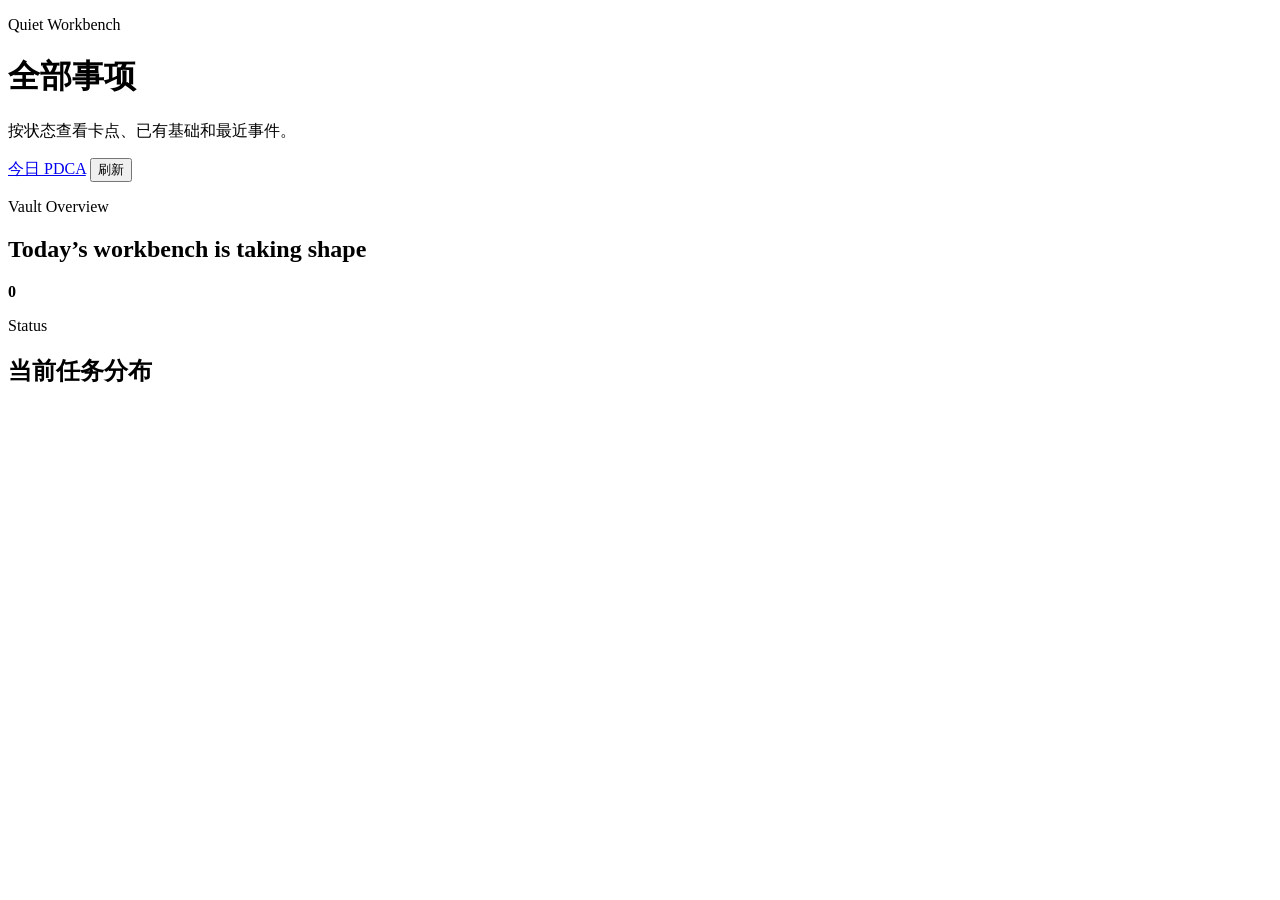
==== app/frontend/index.html @ 68d3cd98 "style: apply quiet workbench ui" ====
<!doctype html>
<html lang="zh-CN">
  <head>
    <meta charset="utf-8">
    <meta name="viewport" content="width=device-width, initial-scale=1">
    <title>全部事项 - Quiet Workbench</title>
    <link rel="stylesheet" href="/styles.css?v=quiet-workbench">
  </head>
  <body>
    <main class="quiet-shell">
      <header class="quiet-topbar">
        <div>
          <p class="eyebrow">Quiet Workbench</p>
          <h1>全部事项</h1>
          <p>按状态查看卡点、已有基础和最近事件。</p>
        </div>
        <nav class="topbar-actions segmented-actions" aria-label="页面导航">
          <a class="nav-button" href="/today.html">今日 PDCA</a>
          <button id="refreshItems" type="button">刷新</button>
        </nav>
      </header>

      <section class="quiet-layout">
        <aside class="quiet-sidebar" id="statusOverview"></aside>
        <div class="quiet-main">
          <section class="progress-card">
            <div class="section-heading">
              <div>
                <p class="eyebrow">Vault Overview</p>
                <h2>Today’s workbench is taking shape</h2>
              </div>
              <strong id="totalCount">0</strong>
            </div>
            <div class="progress-track"><div class="progress-fill" id="progressFill"></div></div>
          </section>

          <section class="callout-card" id="boardCallouts"></section>

          <section class="badge-card">
            <div class="section-heading">
              <div>
                <p class="eyebrow">Status</p>
                <h2>当前任务分布</h2>
              </div>
            </div>
            <div class="badges" id="vaultOverview"></div>
          </section>

          <section class="board-panel is-full">
            <div class="board-grid" id="boardGrid"></div>
          </section>
        </div>
      </section>
    </main>
    <script src="/app.js?v=quiet-workbench"></script>
  </body>
</html>
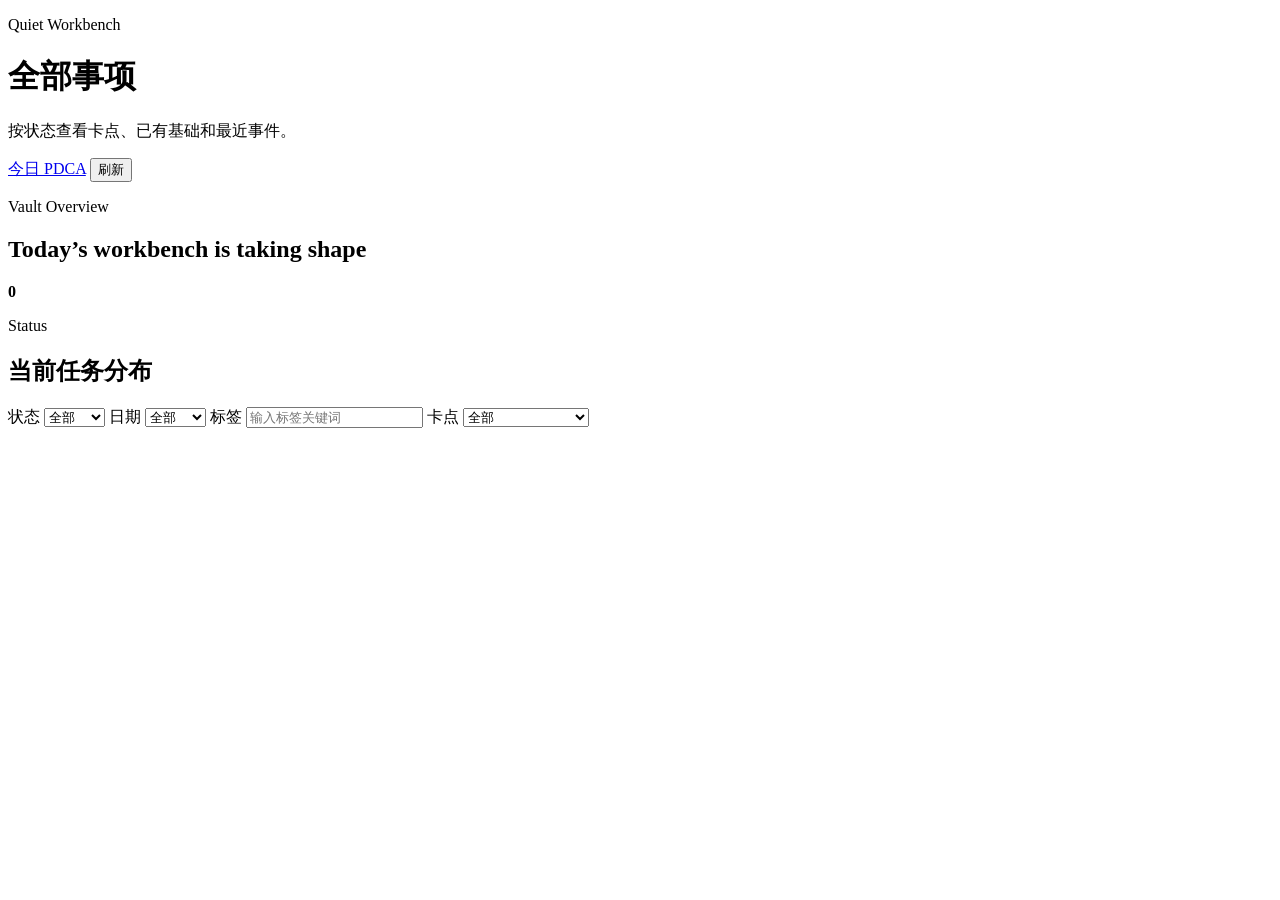
==== commit b9346ad1: "feat: complete pre-round-table workbench" ====
--- a/app/frontend/index.html
+++ b/app/frontend/index.html
@@ -46,6 +46,41 @@
             <div class="badges" id="vaultOverview"></div>
           </section>
 
+          <section class="panel filter-panel">
+            <label>
+              状态
+              <select id="statusFilter">
+                <option value="all">全部</option>
+                <option value="inbox">收件箱</option>
+                <option value="active">推进中</option>
+                <option value="waiting">等待</option>
+                <option value="done">完成</option>
+                <option value="archive">归档</option>
+              </select>
+            </label>
+            <label>
+              日期
+              <select id="dateFilter">
+                <option value="all">全部</option>
+                <option value="today">今天</option>
+                <option value="week">本周</option>
+                <option value="undated">无日期</option>
+              </select>
+            </label>
+            <label>
+              标签
+              <input id="tagFilter" type="text" placeholder="输入标签关键词">
+            </label>
+            <label>
+              卡点
+              <select id="blockerFilter">
+                <option value="all">全部</option>
+                <option value="blocked">有卡点</option>
+                <option value="ready">已有基础且无卡点</option>
+              </select>
+            </label>
+          </section>
+
           <section class="board-panel is-full">
             <div class="board-grid" id="boardGrid"></div>
           </section>
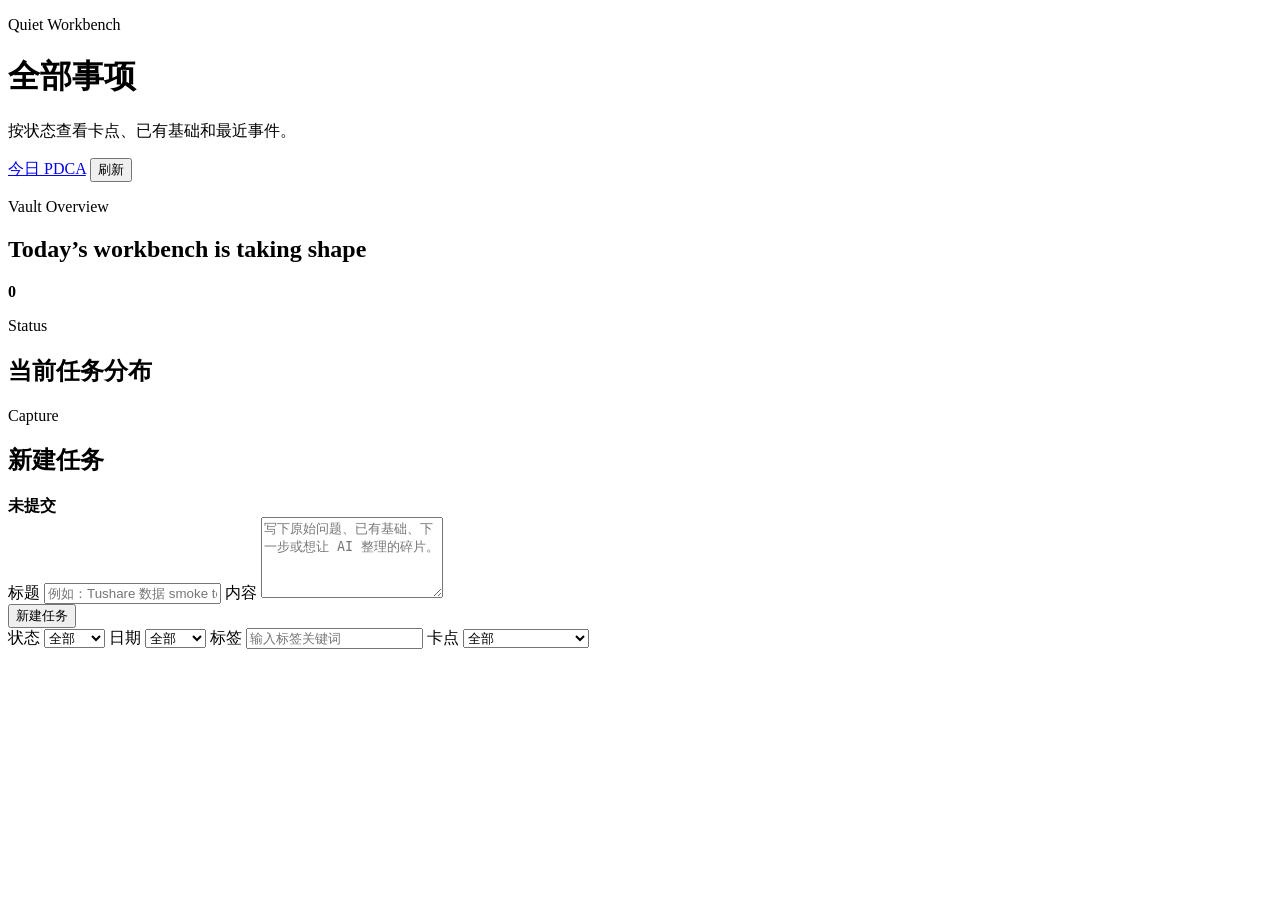
==== commit 1f8e31bb: "Add new task capture form" ====
--- a/app/frontend/index.html
+++ b/app/frontend/index.html
@@ -46,6 +46,29 @@
             <div class="badges" id="vaultOverview"></div>
           </section>
 
+          <section class="panel new-task-panel">
+            <div class="section-heading">
+              <div>
+                <p class="eyebrow">Capture</p>
+                <h2>新建任务</h2>
+              </div>
+              <strong id="newTaskStatus">未提交</strong>
+            </div>
+            <form id="newTaskForm" class="new-task-form">
+              <label>
+                标题
+                <input id="newTaskTitle" type="text" placeholder="例如：Tushare 数据 smoke test">
+              </label>
+              <label>
+                内容
+                <textarea id="newTaskInput" rows="5" placeholder="写下原始问题、已有基础、下一步或想让 AI 整理的碎片。"></textarea>
+              </label>
+              <div class="actions">
+                <button id="createTaskButton" type="submit">新建任务</button>
+              </div>
+            </form>
+          </section>
+
           <section class="panel filter-panel">
             <label>
               状态
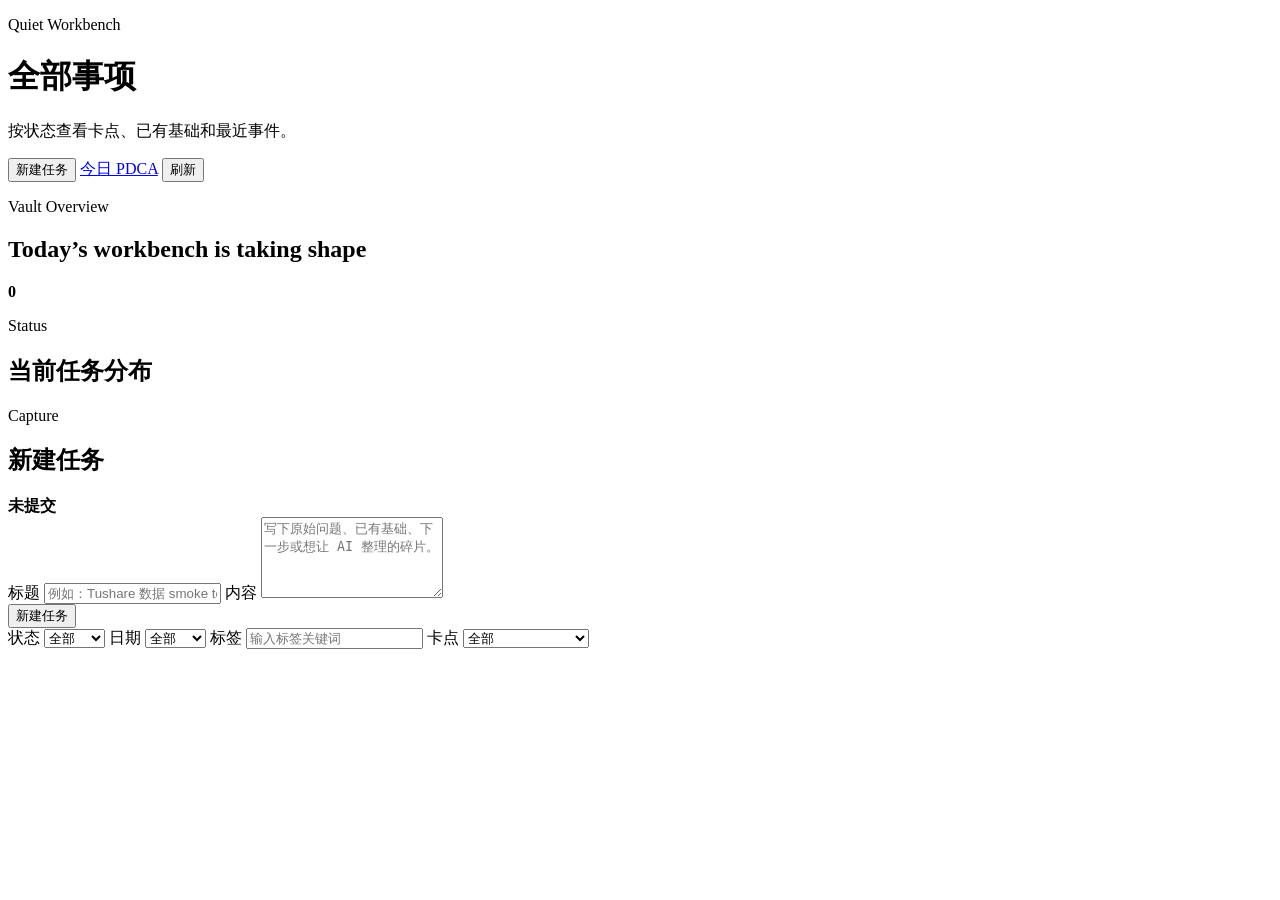
==== commit 426b6a9f: "Add visible new task shortcut" ====
--- a/app/frontend/index.html
+++ b/app/frontend/index.html
@@ -15,6 +15,7 @@
           <p>按状态查看卡点、已有基础和最近事件。</p>
         </div>
         <nav class="topbar-actions segmented-actions" aria-label="页面导航">
+          <button id="showNewTaskButton" type="button">新建任务</button>
           <a class="nav-button" href="/today.html">今日 PDCA</a>
           <button id="refreshItems" type="button">刷新</button>
         </nav>
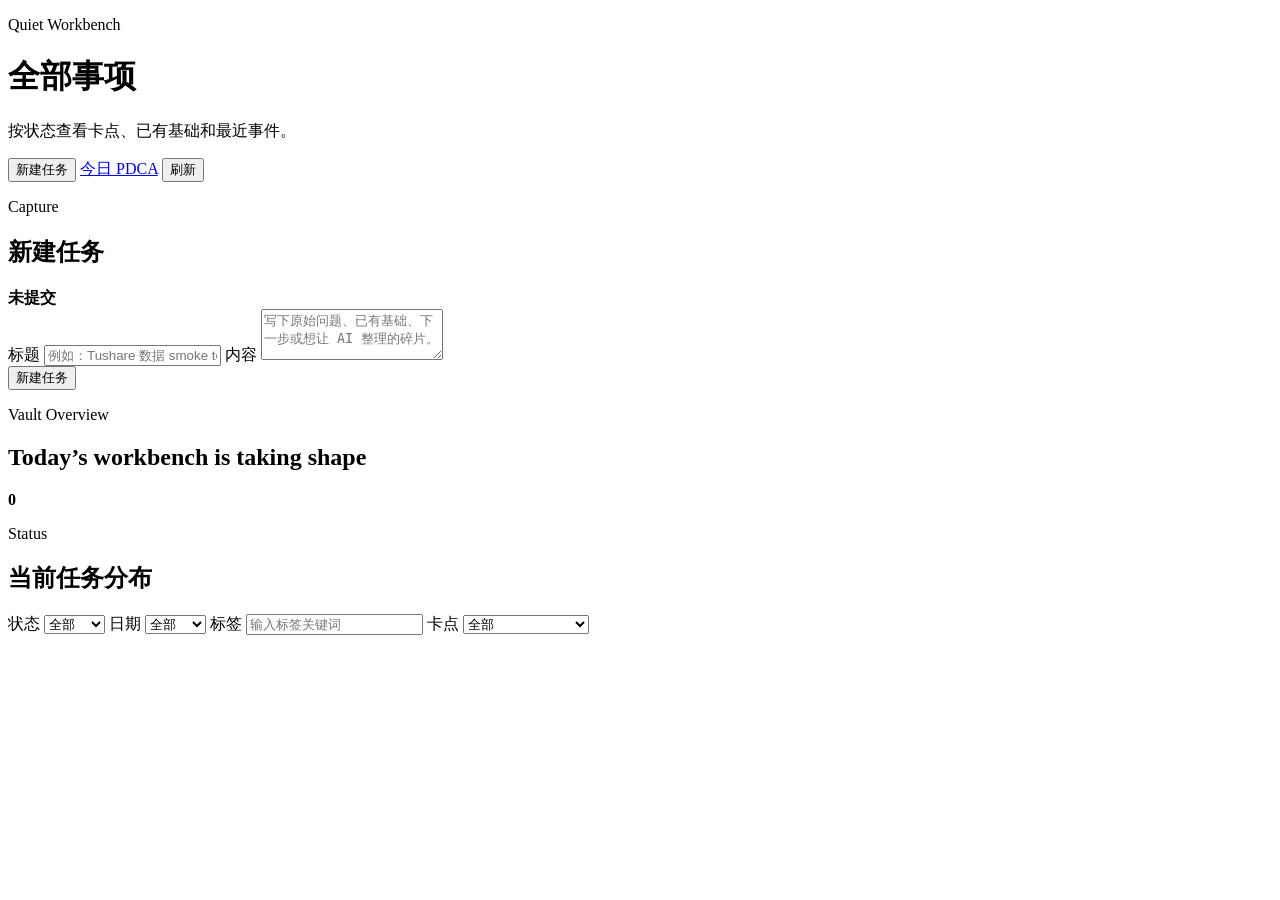
==== commit c83d703c: "Promote new task capture panel" ====
--- a/app/frontend/index.html
+++ b/app/frontend/index.html
@@ -4,7 +4,7 @@
     <meta charset="utf-8">
     <meta name="viewport" content="width=device-width, initial-scale=1">
     <title>全部事项 - Quiet Workbench</title>
-    <link rel="stylesheet" href="/styles.css?v=quiet-workbench">
+    <link rel="stylesheet" href="/styles.css?v=20260623-new-task">
   </head>
   <body>
     <main class="quiet-shell">
@@ -20,6 +20,29 @@
           <button id="refreshItems" type="button">刷新</button>
         </nav>
       </header>
+
+      <section class="panel new-task-panel quick-capture-panel">
+        <div class="section-heading">
+          <div>
+            <p class="eyebrow">Capture</p>
+            <h2>新建任务</h2>
+          </div>
+          <strong id="newTaskStatus">未提交</strong>
+        </div>
+        <form id="newTaskForm" class="new-task-form">
+          <label>
+            标题
+            <input id="newTaskTitle" type="text" placeholder="例如：Tushare 数据 smoke test">
+          </label>
+          <label>
+            内容
+            <textarea id="newTaskInput" rows="3" placeholder="写下原始问题、已有基础、下一步或想让 AI 整理的碎片。"></textarea>
+          </label>
+          <div class="actions">
+            <button id="createTaskButton" type="submit">新建任务</button>
+          </div>
+        </form>
+      </section>
 
       <section class="quiet-layout">
         <aside class="quiet-sidebar" id="statusOverview"></aside>
@@ -45,29 +68,6 @@
               </div>
             </div>
             <div class="badges" id="vaultOverview"></div>
-          </section>
-
-          <section class="panel new-task-panel">
-            <div class="section-heading">
-              <div>
-                <p class="eyebrow">Capture</p>
-                <h2>新建任务</h2>
-              </div>
-              <strong id="newTaskStatus">未提交</strong>
-            </div>
-            <form id="newTaskForm" class="new-task-form">
-              <label>
-                标题
-                <input id="newTaskTitle" type="text" placeholder="例如：Tushare 数据 smoke test">
-              </label>
-              <label>
-                内容
-                <textarea id="newTaskInput" rows="5" placeholder="写下原始问题、已有基础、下一步或想让 AI 整理的碎片。"></textarea>
-              </label>
-              <div class="actions">
-                <button id="createTaskButton" type="submit">新建任务</button>
-              </div>
-            </form>
           </section>
 
           <section class="panel filter-panel">
@@ -111,6 +111,6 @@
         </div>
       </section>
     </main>
-    <script src="/app.js?v=quiet-workbench"></script>
+    <script src="/app.js?v=20260623-new-task"></script>
   </body>
 </html>
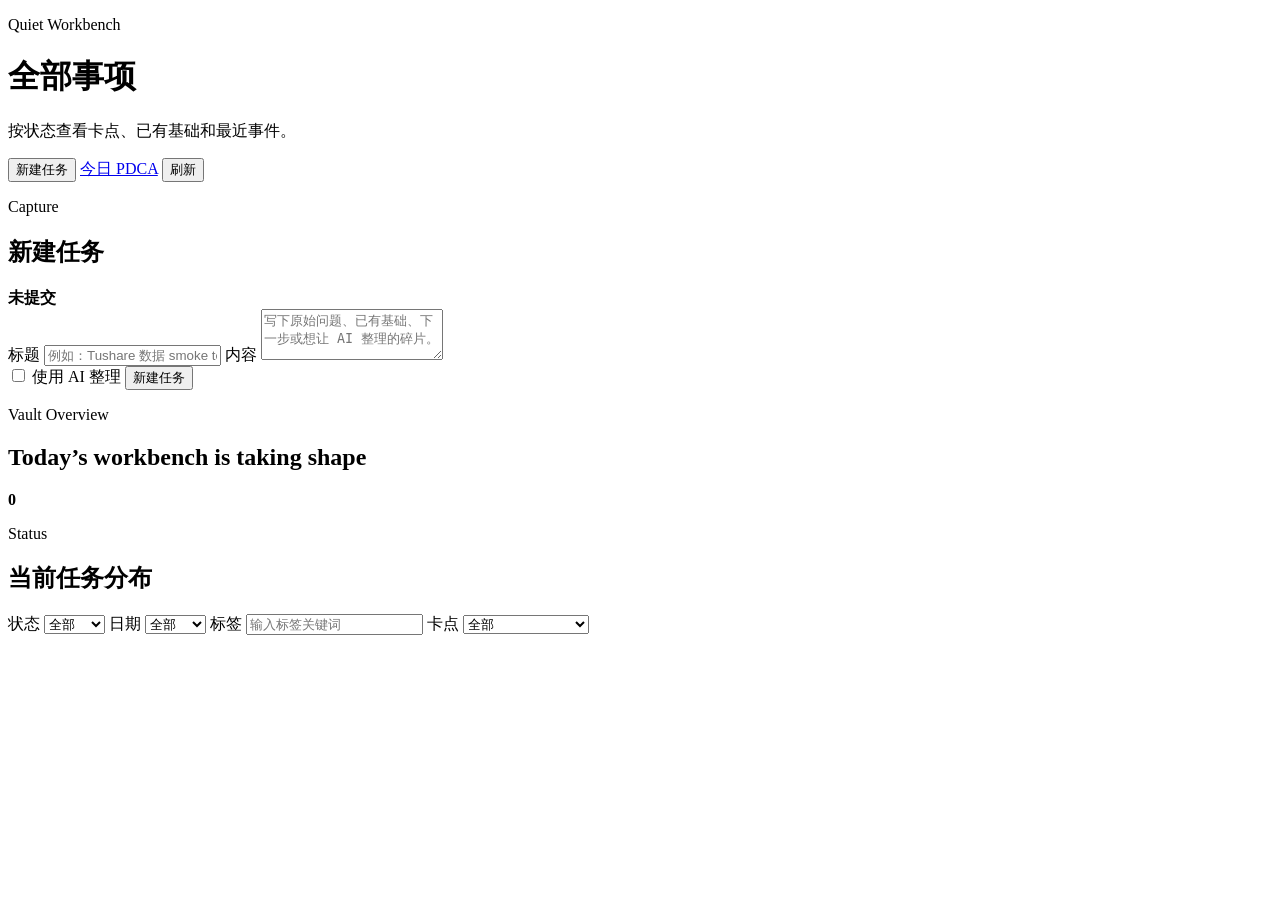
==== commit 20f8dec0: "Make AI task capture optional" ====
--- a/app/frontend/index.html
+++ b/app/frontend/index.html
@@ -39,6 +39,10 @@
             <textarea id="newTaskInput" rows="3" placeholder="写下原始问题、已有基础、下一步或想让 AI 整理的碎片。"></textarea>
           </label>
           <div class="actions">
+            <label class="inline-check">
+              <input id="newTaskUseAi" type="checkbox">
+              使用 AI 整理
+            </label>
             <button id="createTaskButton" type="submit">新建任务</button>
           </div>
         </form>
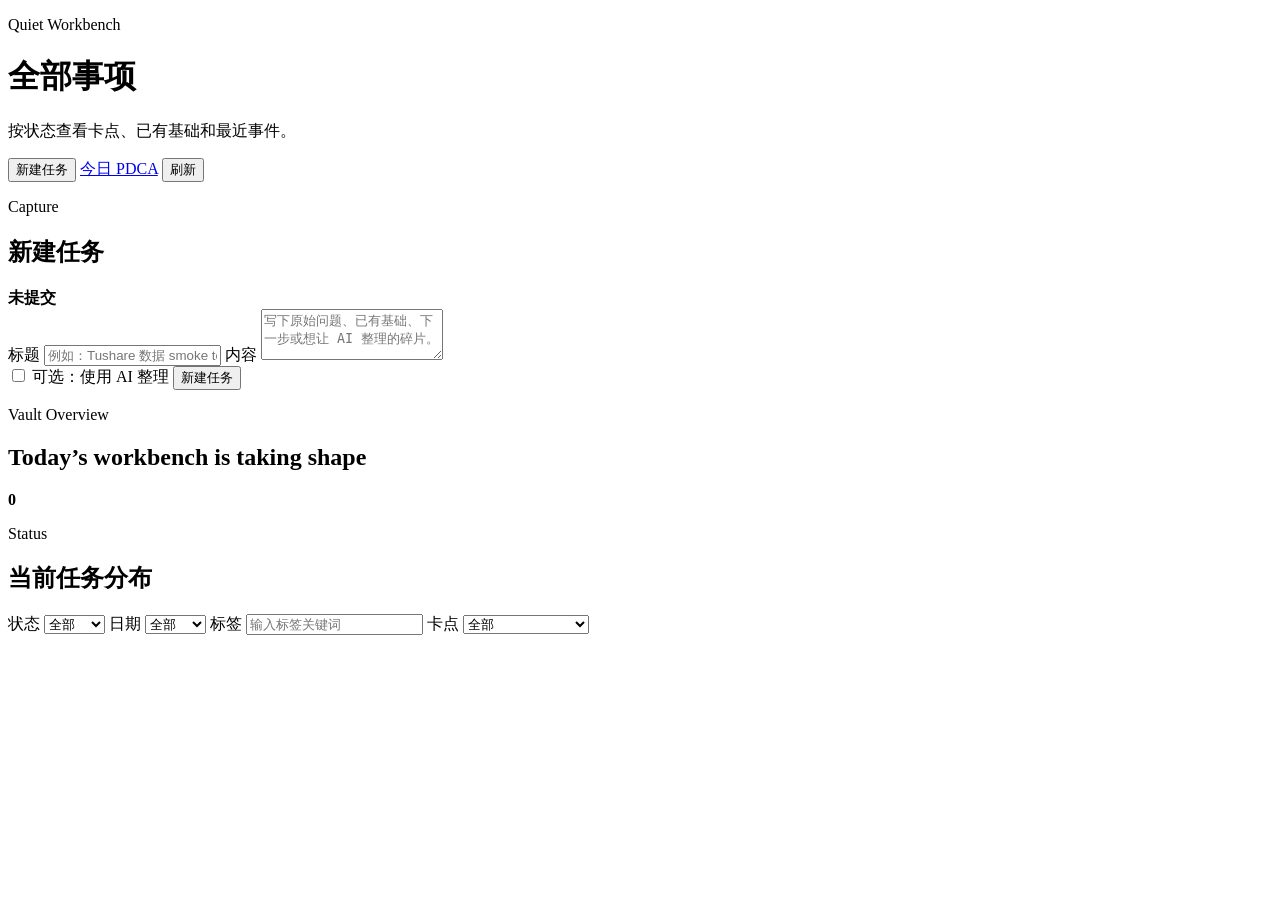
==== commit d039350e: "Tighten dashboard controls" ====
--- a/app/frontend/index.html
+++ b/app/frontend/index.html
@@ -41,7 +41,7 @@
           <div class="actions">
             <label class="inline-check">
               <input id="newTaskUseAi" type="checkbox">
-              使用 AI 整理
+              可选：使用 AI 整理
             </label>
             <button id="createTaskButton" type="submit">新建任务</button>
           </div>
